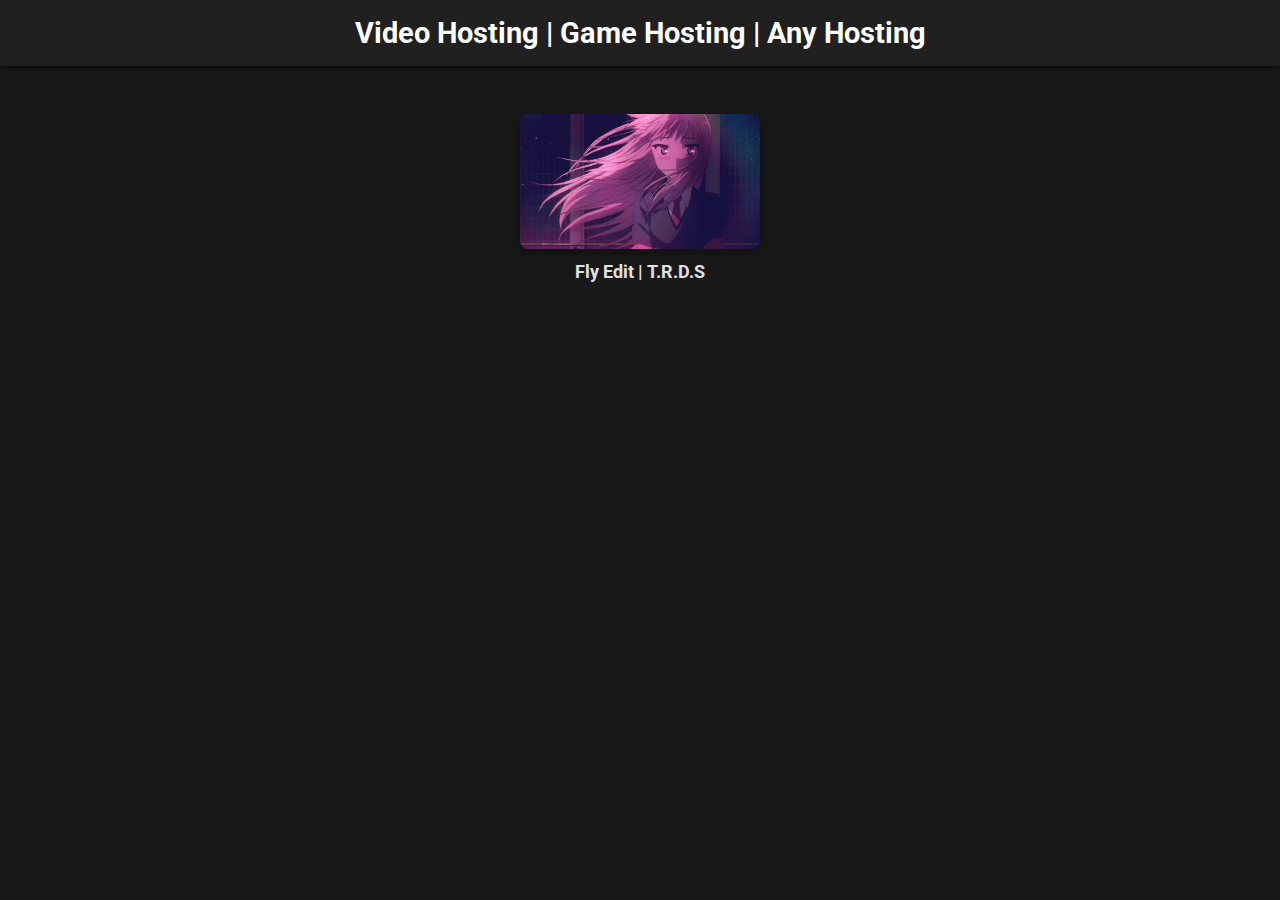
==== index.html @ 99bcff10 "Add files via upload" ====
<!DOCTYPE html>
<html lang="en">
<head>
    <meta charset="UTF-8">
    <meta name="viewport" content="width=device-width, initial-scale=1.0">
    <title> SoTube / LaForume </title>
    <link rel="stylesheet" href="css/styles.css">
    <link href="https://fonts.googleapis.com/css2?family=Roboto:wght@400;500&display=swap" rel="stylesheet">
</head>
<body>
    <header>
        <h1> Video Hosting | Game Hosting | Any Hosting </h1>
    </header>
    <main>
        <div class="video-gallery">
            <div class="video-item">
                <a href="video1.html">
                    <img src="thumbnails/video1.gif" alt="Fly Edit | T.R.D.S Preview">
                    <h3> Fly Edit | T.R.D.S </h3>
                </a>
            </div>
        </div>
    </main>
</body>
</html>
---- css/styles.css ----
/* Базовые стили */
body {
    font-family: 'Roboto', Arial, sans-serif;
    margin: 0;
    padding: 0;
    background-color: #181818;
    color: #fff;
}

header {
    background-color: #202020;
    color: #fff;
    text-align: center;
    padding: 1em 0;
    box-shadow: 0 2px 4px rgba(0, 0, 0, 0.5);
}

header h1 {
    font-size: 1.8em;
    margin: 0;
}

main {
    padding: 2em;
    max-width: 1200px;
    margin: auto;
}

.video-container {
    position: relative;
    width: 100%;
    max-width: 1000px;
    margin: auto;
    height: 0;
    padding-bottom: 56.25%; /* Соотношение сторон 16:9 */
    box-shadow: 0 4px 8px rgba(0, 0, 0, 0.3);
    border-radius: 12px;
    overflow: hidden;
}

.video-container iframe {
    position: absolute;
    top: 0;
    left: 0;
    width: 100%;
    height: 100%;
    border: none;
    border-radius: 12px;
}

.video-gallery {
    display: flex;
    flex-wrap: wrap;
    justify-content: space-around;
}

.video-item {
    margin: 1em;
    width: 240px;
    text-align: center;
}

.video-item img {
    width: 100%;
    height: auto;
    border-radius: 8px;
    cursor: pointer;
    transition: transform 0.3s, box-shadow 0.3s;
    box-shadow: 0 4px 8px rgba(0, 0, 0, 0.3);
}

.video-item img:hover {
    transform: scale(1.05);
    box-shadow: 0 8px 16px rgba(0, 0, 0, 0.5);
}

.video-item h3 {
    margin-top: 0.5em;
    color: #e0e0e0;
    font-size: 1.1em;
}

/* Стили для кнопки возврата */
.back-button {
    text-align: center;
    margin-top: 20px;
}

.back-button button {
    background-color: #FF0000;
    color: white;
    padding: 12px 24px;
    border: none;
    border-radius: 4px;
    cursor: pointer;
    font-size: 1.2em;
    transition: background-color 0.3s;
}

.back-button button:hover {
    background-color: #E50000;
}

/* Адаптивные стили */
@media (max-width: 768px) {
    .video-gallery {
        flex-direction: column;
        align-items: center;
    }

    .video-item {
        width: 100%;
        margin: 1em 0;
    }

    video, .video-container {
        max-width: 100%;
    }

    main {
        padding: 1em;
    }
}

@media (max-width: 480px) {
    header h1 {
        font-size: 1.5em;
    }

    .back-button button {
        font-size: 1em;
        padding: 10px 20px;
    }
}
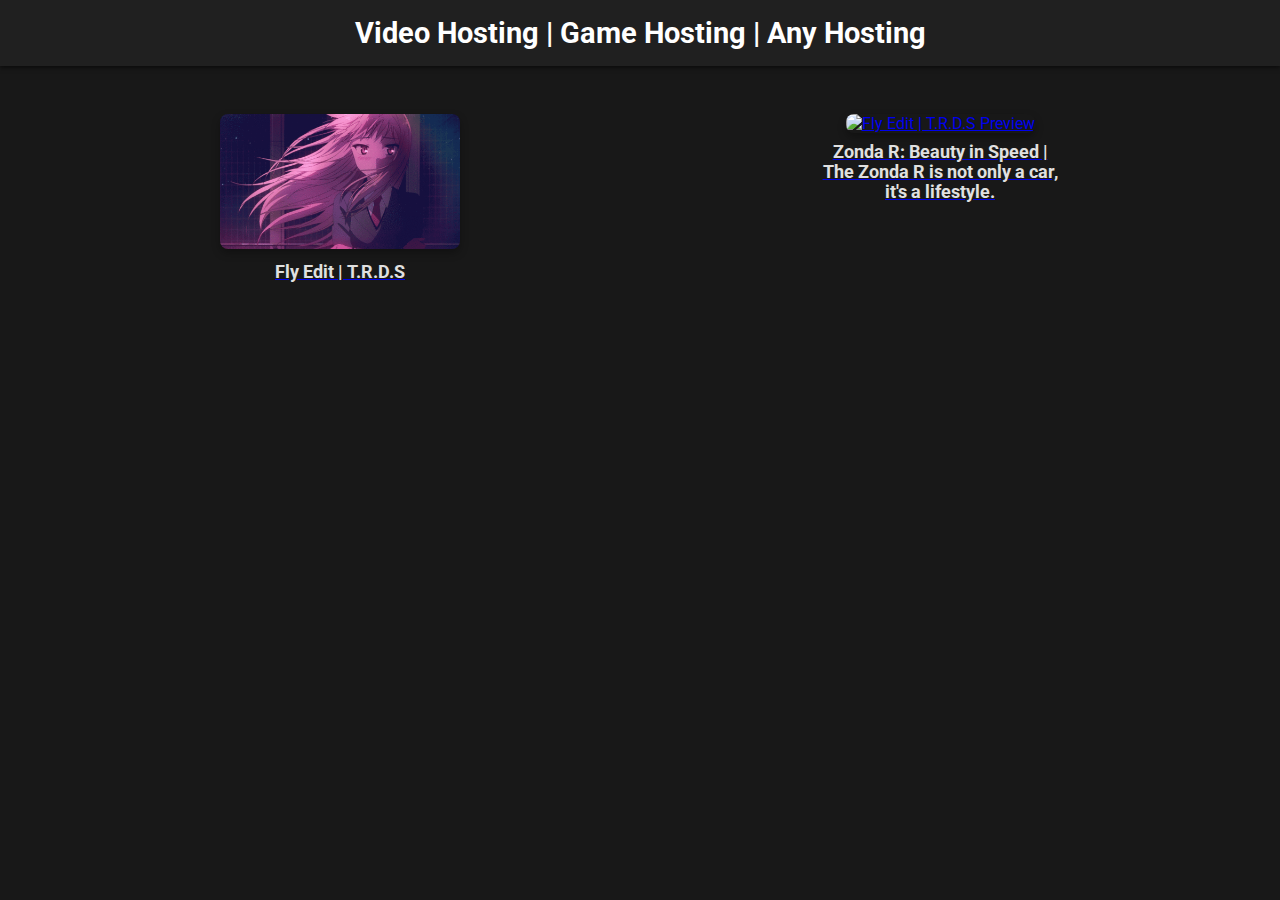
==== commit 6b8e6bdd: "Add files via upload" ====
--- a/index.html
+++ b/index.html
@@ -19,7 +19,13 @@
                     <h3> Fly Edit | T.R.D.S </h3>
                 </a>
             </div>
+	    <div class="video-item">
+                <a href="video2.html">
+                    <img src="thumbnails/video2.gif" alt="Fly Edit | T.R.D.S Preview">
+                    <h3> Zonda R: Beauty in Speed | The Zonda R is not only a car, it's a lifestyle. </h3>
+                </a>
+            </div>
         </div>
     </main>
 </body>
-</html>
+</html>